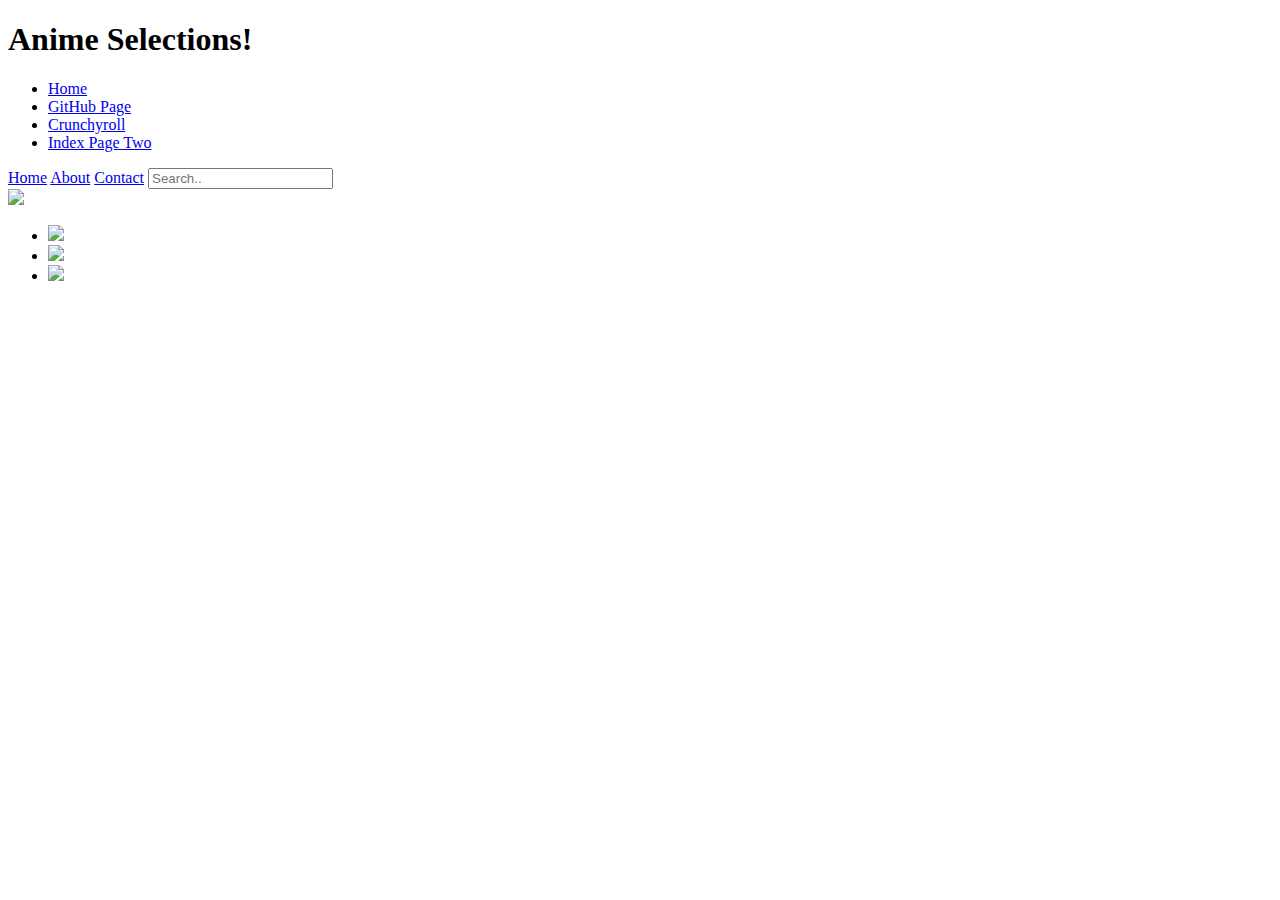
==== index_PageTwo.html @ e3c88bfd "adding class image size" ====
<!DOCTYPE html>
<html>

    <head>
        <title>HTML demo</title>
        <link rel="stylesheet" href="css/style.ss">

</head>


<body>

    <header>
        <h1>Anime Selections!</h1>
        <!-- navigation bar -->
        <nav>
            <ul>
                <li><a href="index.html">Home</a></li>
                <li><a href="https://github.com/adard2002/DISCUSSION_04.html">GitHub Page</a></li>
                <li><a href="https://www.crunchyroll.com/">Crunchyroll</a></li>
                <li><a href="index_PageTwo.html">Index Page Two</a></li>
            </ul>
        </nav>
        <!-- search bar -->
        <div class="topnav">
          <a class="active" href="#home">Home</a>
          <a href="#about">About</a>
          <a href="#contact">Contact</a>
          <input type="text" placeholder="Search..">
        </div>
    </header>    


    <main>
        <img src="http://placehold.it/950x450">

        <ul>
            <li><img src="http:placehold.it/300x200"></li>
            <li><img src="http:placehold.it/300x200"></li>
            <li><img src="http:placehold.it/300x200"></li>
        </ul>


    </main>
    <footer>

        </footer>
    </body>
</html>


























</html>
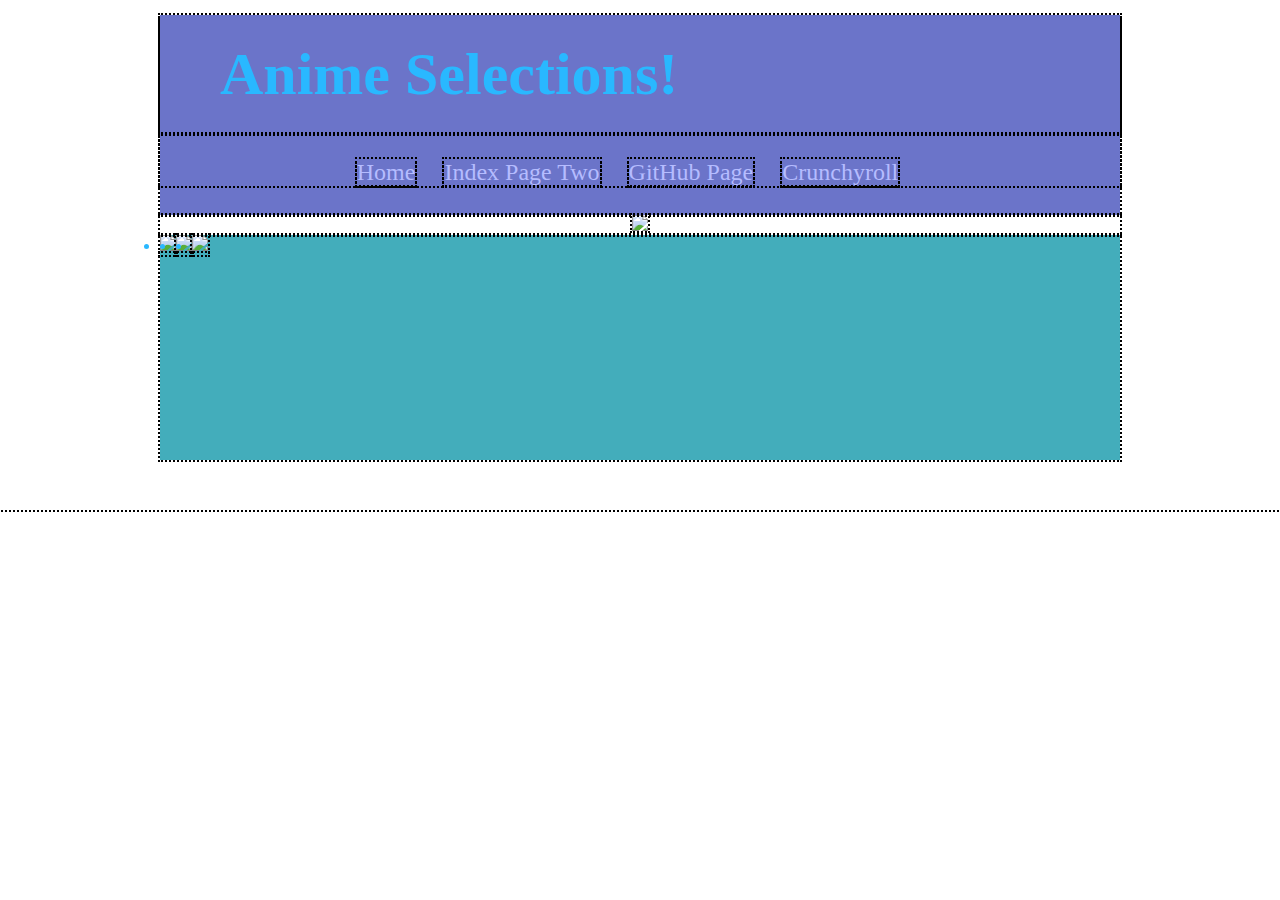
==== commit 9b2fb5e6: "adding more css and checking if its still working according to plan" ====
--- a/index_PageTwo.html
+++ b/index_PageTwo.html
@@ -1,46 +1,29 @@
 <!DOCTYPE html>
 <html>
-
     <head>
         <title>HTML demo</title>
-        <link rel="stylesheet" href="css/style.ss">
-
+        <link rel="stylesheet" type="text/css" href="style.css" />
 </head>
-
-
 <body>
-
     <header>
         <h1>Anime Selections!</h1>
         <!-- navigation bar -->
         <nav>
             <ul>
                 <li><a href="index.html">Home</a></li>
+                <li><a href="index_PageTwo.html">Index Page Two</a></li>
                 <li><a href="https://github.com/adard2002/DISCUSSION_04.html">GitHub Page</a></li>
                 <li><a href="https://www.crunchyroll.com/">Crunchyroll</a></li>
-                <li><a href="index_PageTwo.html">Index Page Two</a></li>
             </ul>
         </nav>
-        <!-- search bar -->
-        <div class="topnav">
-          <a class="active" href="#home">Home</a>
-          <a href="#about">About</a>
-          <a href="#contact">Contact</a>
-          <input type="text" placeholder="Search..">
-        </div>
     </header>    
-
-
     <main>
         <img src="http://placehold.it/950x450">
-
         <ul>
-            <li><img src="http:placehold.it/300x200"></li>
+            <li class="addMargin"><img src="http:placehold.it/300x200"></li>
             <li><img src="http:placehold.it/300x200"></li>
             <li><img src="http:placehold.it/300x200"></li>
         </ul>
-
-
     </main>
     <footer>
 
--- a/style.css
+++ b/style.css
@@ -0,0 +1,103 @@
+* {
+    outline:2px dotted rgb(0, 0, 0);
+    margin: 0;
+    padding: 0;
+    color: hsl(200, 100%, 58%);
+}
+
+body {
+    width: 960px;
+    margin: 0 auto;
+}
+
+.animeImageSize {
+    height: 150px;
+    width: 250px;
+}
+
+header {
+    margin-top: 15px;
+    background-color: rgb(107, 116, 201);
+    height: 200px;
+}
+
+header a {
+    color: #b5bcff;
+    font-size: 24px;
+}
+
+h1 {
+    padding: 25px;
+    padding-left: 60px;
+    font-size: 60px;
+}
+
+nav {
+
+}
+
+nav ul {
+    text-align: center;
+}
+
+nav li {
+    display: inline-block;
+    margin-top: 25px;
+    margin-right: 25px;
+    list-style-type: none;
+}
+
+a:link { 
+    text-decoration: none;
+}
+
+a:visited {
+    text-decoration: none;
+}
+
+a:hover {
+    text-decoration: none;
+}
+
+a:active {
+    text-decoration: none;
+}
+
+h2 {
+    color: rebeccapurple;
+}
+
+main {
+    clear: both;
+    text-align: center;
+}
+
+
+
+main li {
+    float: left;
+}
+
+
+
+
+
+
+#topSpace {
+    margin-top: 30px;
+}
+
+
+
+footer {
+    height: 225px;
+    background-color: #43adbb;
+    color: whitesmoke;
+    font-size: 30px;
+    margin-bottom: 50px;
+    text-align: center;
+}
+
+
+
+
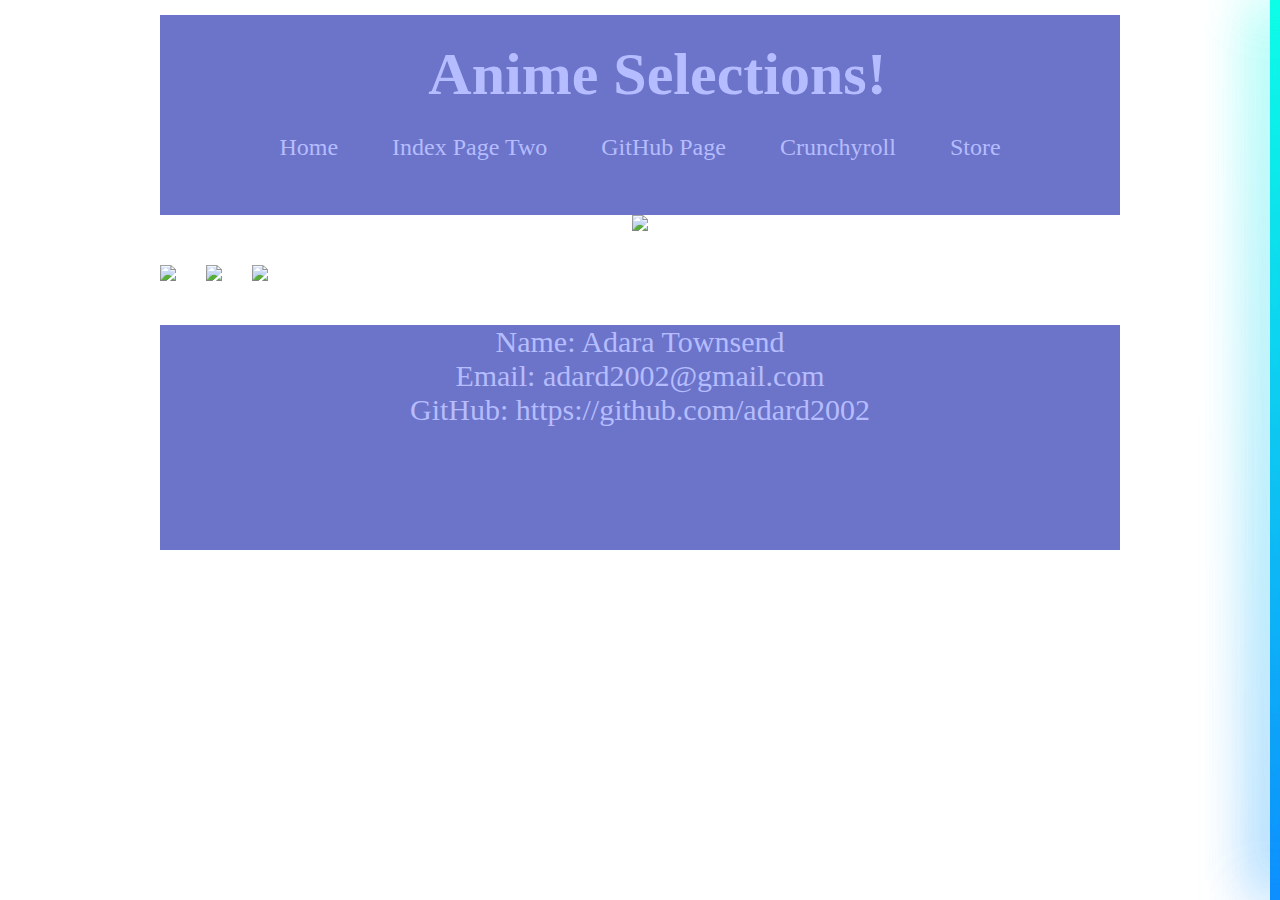
==== commit 455a0efc: "changing le code and adding folders" ====
--- a/index_PageTwo.html
+++ b/index_PageTwo.html
@@ -1,8 +1,9 @@
 <!DOCTYPE html>
 <html>
-    <head>
-        <title>HTML demo</title>
-        <link rel="stylesheet" type="text/css" href="style.css" />
+<head>
+    <meta charset="UTF-8">
+    <title>HTML demo</title>
+    <link rel="stylesheet" type="text/css" href="CSS/style.css" />
 </head>
 <body>
     <header>
@@ -10,24 +11,32 @@
         <!-- navigation bar -->
         <nav>
             <ul>
-                <li><a href="index.html">Home</a></li>
-                <li><a href="index_PageTwo.html">Index Page Two</a></li>
-                <li><a href="https://github.com/adard2002/DISCUSSION_04.html">GitHub Page</a></li>
-                <li><a href="https://www.crunchyroll.com/">Crunchyroll</a></li>
+                <a href="index.html">Home</a>
+                <a href="index_PageTwo.html">Index Page Two</a>
+                <a href="https://github.com/adard2002/DISCUSSION_04.html">GitHub Page</a>
+                <a href="https://www.crunchyroll.com/">Crunchyroll</a>
+                <a href="store.html">Store</a>
             </ul>
         </nav>
     </header>    
     <main>
-        <img src="http://placehold.it/950x450">
+        <img src="http://placehold.it/960x454">
         <ul>
-            <li class="addMargin"><img src="http:placehold.it/300x200"></li>
+            <li><img src="http:placehold.it/300x200"></li>
             <li><img src="http:placehold.it/300x200"></li>
             <li><img src="http:placehold.it/300x200"></li>
         </ul>
     </main>
     <footer>
-
-        </footer>
+        <p>
+            Name: Adara Townsend<br>
+            Email: <a href="mailto:adard2002@gmail.com">adard2002@gmail.com</a><br>
+            GitHub: <a href="https://github.com/adard2002">https://github.com/adard2002</a> 
+        </p>
+    </footer>
+    <script src="JS/rainbowprogressbar.js"></script>
+    <div id="progressbar"></div>
+    <div id="scrollPath"></div>
     </body>
 </html>
 
--- a/CSS/style.css
+++ b/CSS/style.css
@@ -0,0 +1,318 @@
+* {
+    margin: 0;
+    padding: 0;
+    color: #b5bcff;
+}
+
+body {
+    width: 960px;
+    margin: 0 auto;
+    background-image: url(../animeimages/purplegalaxy.jpg)
+}
+
+        /*Anime Image Sizes*/
+.animeImageSize {
+    height: 150px;
+    width: 250px;
+}
+
+.animeMerchSize {
+  height: 250px;
+  width: 150px;
+}
+
+header {
+    margin-top: 15px;
+    background-color: rgb(107, 116, 201);
+    height: 200px;
+    text-align: center;
+}
+
+header a {
+    color: #b5bcff;
+    font-size: 24px;
+    padding: 25px;
+    padding-left: 25px;
+}
+
+h1 {
+    padding: 25px;
+    padding-left: 60px;
+    font-size: 60px;
+}
+
+        /*Navigation*/
+nav {
+    clear: both;
+}
+
+nav ul {
+    text-align: center;
+}
+
+nav li {
+    display: inline-block;
+    margin-top: 25px;
+    margin-right: 25px;
+    list-style-type: none;
+}
+
+a:link { 
+    text-decoration: none;
+}
+
+a:visited {
+    text-decoration: none;
+}
+
+a:hover {
+    text-decoration: none;
+}
+
+a:active {
+    text-decoration: none;
+}
+
+h2 {
+    color: hsl(248, 53%, 58%);
+}
+
+main {
+    clear: both;
+    text-align: center;
+}
+
+main li {
+    list-style-type: none;
+    float: left;
+    margin-top: 30px;
+    margin-right: 30px;
+    margin-bottom: 40px;
+
+}
+
+main li:last-child {
+    margin-right: 0px;
+}
+.addMargin {
+    margin-left: 75px;
+}
+
+main li:nth-child(4) {
+    margin-left: 75px;
+}
+
+#topSpace {
+    margin-top: 30px;
+}
+
+footer {
+    clear: both;
+    height: 225px;
+    background-color: rgb(107, 116, 201);
+    color: whitesmoke;
+    font-size: 30px;
+    margin-bottom: 50px;
+    text-align: center;
+}
+
+/* Slideshow */
+* {box-sizing:border-box}
+
+.slideshow-container {
+  max-width: 1000px;
+  position: relative;
+  margin: auto;
+}
+
+.mySlides {
+  display: none;
+}
+
+.prev, .next {
+  cursor: pointer;
+  position: absolute;
+  top: 50%;
+  width: auto;
+  margin-top: -22px;
+  padding: 16px;
+  color: white;
+  font-weight: bold;
+  font-size: 18px;
+  transition: 0.6s ease;
+  border-radius: 0 3px 3px 0;
+  user-select: none;
+}
+
+.next {
+  right: 0;
+  border-radius: 3px 0 0 3px;
+}
+
+.prev:hover, .next:hover {
+  background-color: rgba(0,0,0,0.8);
+}
+
+.text {
+  color: #f2f2f2;
+  font-size: 15px;
+  padding: 8px 12px;
+  position: absolute;
+  bottom: 8px;
+  width: 100%;
+  text-align: center;
+}
+
+.numbertext {
+  color: #f2f2f2;
+  font-size: 12px;
+  padding: 8px 12px;
+  position: absolute;
+  top: 0;
+}
+
+.dot {
+  cursor: pointer;
+  height: 15px;
+  width: 15px;
+  margin: 0 2px;
+  background-color: #bbb;
+  border-radius: 50%;
+  display: inline-block;
+  transition: background-color 0.6s ease;
+}
+
+.active, .dot:hover {
+  background-color: #717171;
+}
+
+.fade {
+  -webkit-animation-name: fade;
+  -webkit-animation-duration: 1.5s;
+  animation-name: fade;
+  animation-duration: 1.5s;
+}
+
+@-webkit-keyframes fade {
+  from {opacity: .4}
+  to {opacity: 1}
+}
+
+@keyframes fade {
+  from {opacity: .4}
+  to {opacity: 1}
+}
+
+
+/* This is rainbow scroll bar*/ 
+
+*
+{
+  margin: 0;
+  padding: 0;
+  font-family: consolas;
+}
+section
+{
+  padding: 50px;
+  background: #000;
+}
+section h2
+{
+  font-size: 1.2em;
+  color: #fff;
+}
+section p 
+{
+  font-size: 1.2em;
+  color: #fff;
+}
+::-webkit-scrollbar
+{
+  width: 0;
+}
+#scrollPath
+{
+  position: fixed;
+  top: 0;
+  right: 0;
+  width: 10px;
+  height: 100%;
+  background: rgba(255,255,255,0.05);
+}
+#progressbar
+{
+  position: fixed;
+  top: 0;
+  right: 0;
+  width: 10px;
+  height: 100%;
+  background: linear-gradient(to top, #008aff,#00ffe7);
+  animation: animate 5s linear infinite;
+}
+@keyframes animate
+{
+  0%,100%
+  {
+    filter: hue-rotate(0deg);
+  }
+  50%
+  {
+    filter: hue-rotate(360deg);
+  }
+}
+#progressbar:before
+{
+  content: '';
+  position: absolute;
+  top: 0;
+  left: 0;
+  width: 100%;
+  height: 100%;
+  background: linear-gradient(to top, #008aff,#00ffe7);
+  filter: blur(30px);
+}
+#progressbar:after
+{
+  content: '';
+  position: absolute;
+  top: 0;
+  left: 0;
+  width: 100%;
+  height: 100%;
+  background: linear-gradient(to top, #008aff,#00ffe7);
+  filter: blur(30px);
+}
+
+/*this is the hyperlink colors */
+a:link {
+  background-color: none;
+}
+
+a:visited {
+  background-color: none;
+}
+
+a:hover {
+  background: linear-gradient(to top, #008aff,#00ffe7);
+  animation: animate 5s linear infinite;
+  color: black;
+  -moz-box-shadow: 1px 2px 3px rgba(0,0,0,.5);
+  -webkit-box-shadow: 1px 2px 3px rgba(0,0,0,.5);
+  box-shadow: 1px 2px 3px rgba(0,0,0,.5);
+  border-radius: 10px;
+}
+
+a:active {
+  background-color: none;
+}
+
+/*aligning text directly beneath an image */
+
+figure {
+  display:inline-block;
+}
+
+figcaption {
+  text-align: center;
+}
